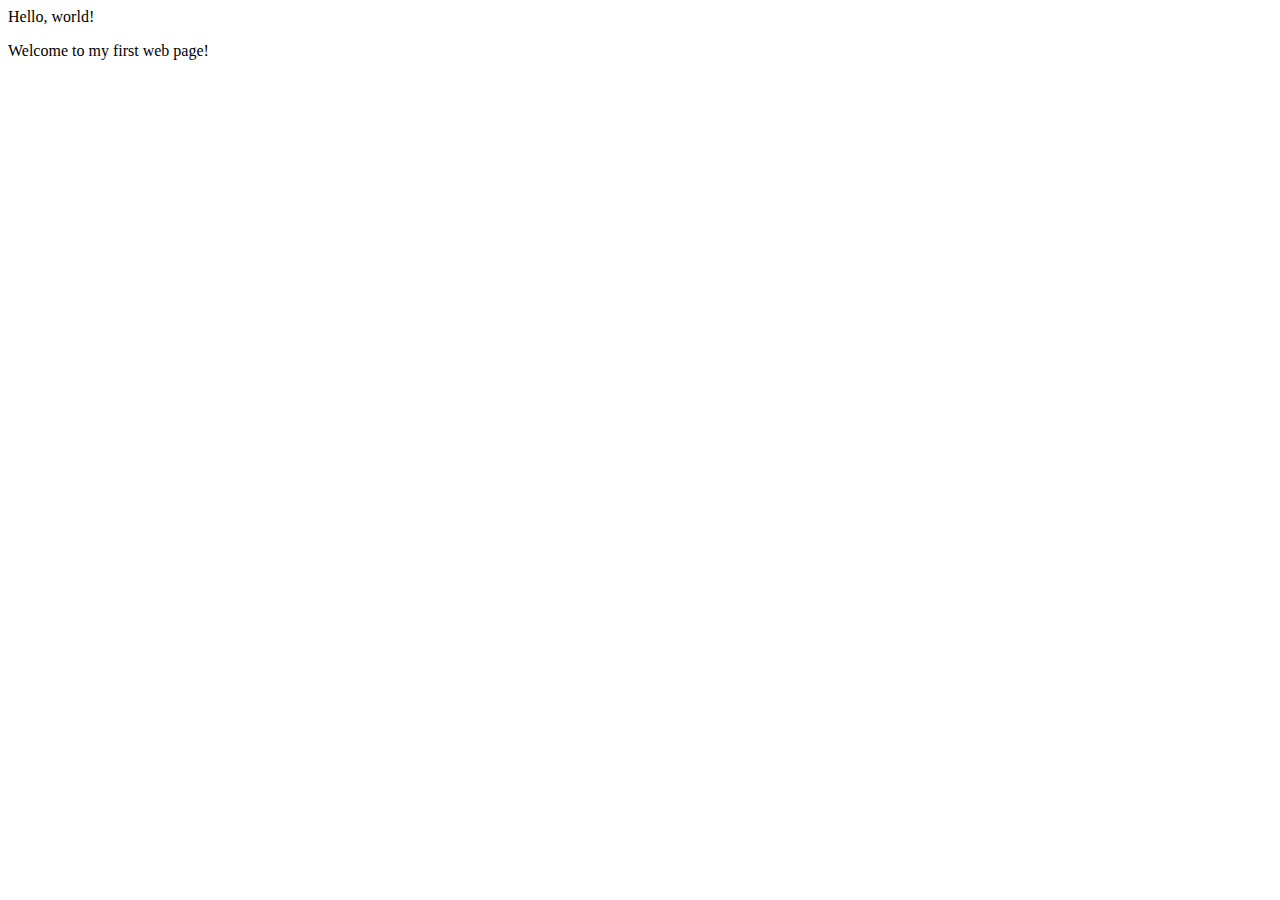
==== my-first-webpage.html @ fae1bf5f "add paragraph block elements to the page" ====
<!DOCYPE  HTML>
<html>
    
    <head>
        <title>my first website</title>
    </head>
   
    <body>
        <p>Hello, world!</p>
        <p>Welcome to my first web page!</p>
      </body>
    </body>
   
</html>
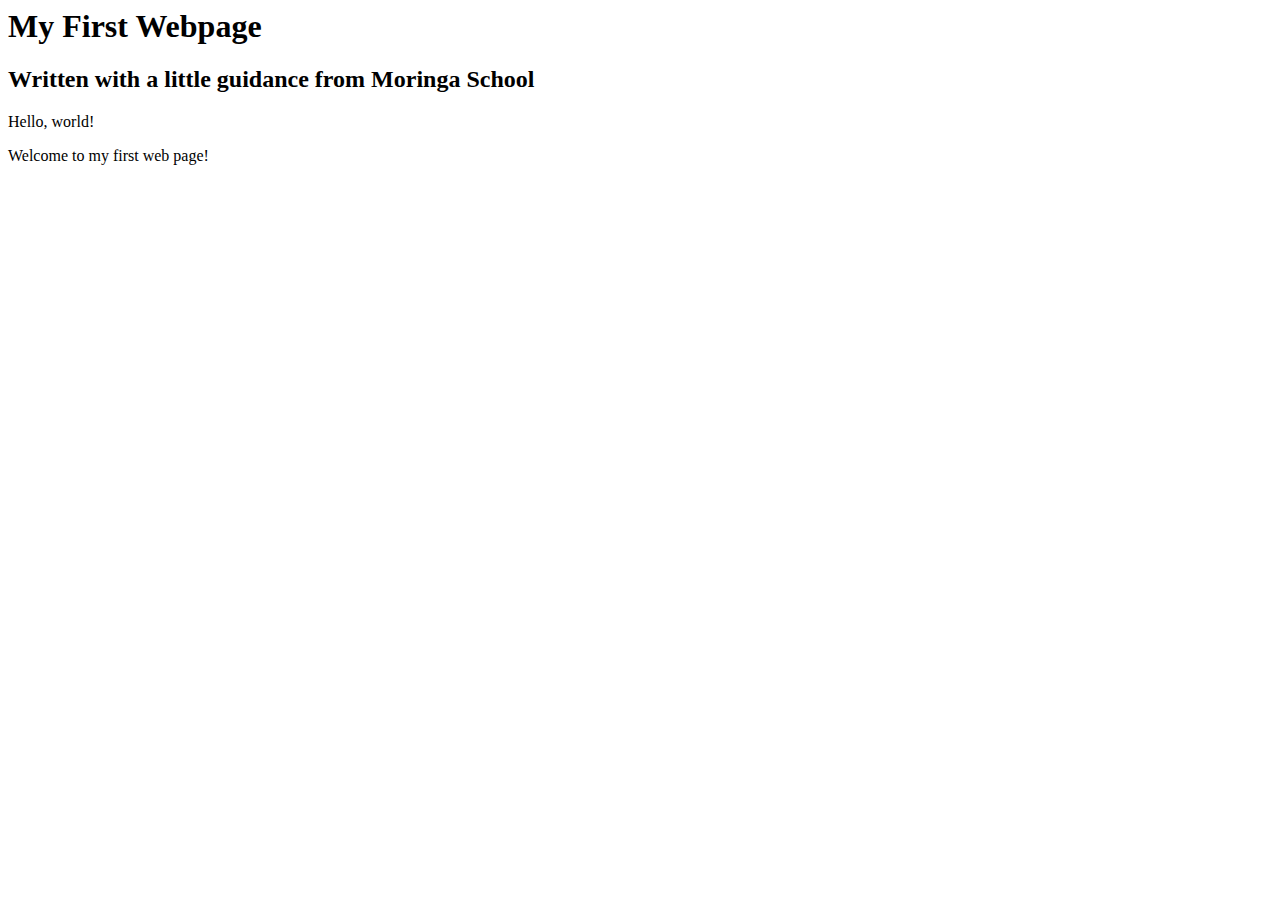
==== commit 09fda187: "add header block elements" ====
--- a/my-first-webpage.html
+++ b/my-first-webpage.html
@@ -6,6 +6,8 @@
     </head>
    
     <body>
+            <h1>My First Webpage</h1>
+            <h2>Written with a little guidance from Moringa School</h2>
         <p>Hello, world!</p>
         <p>Welcome to my first web page!</p>
       </body>
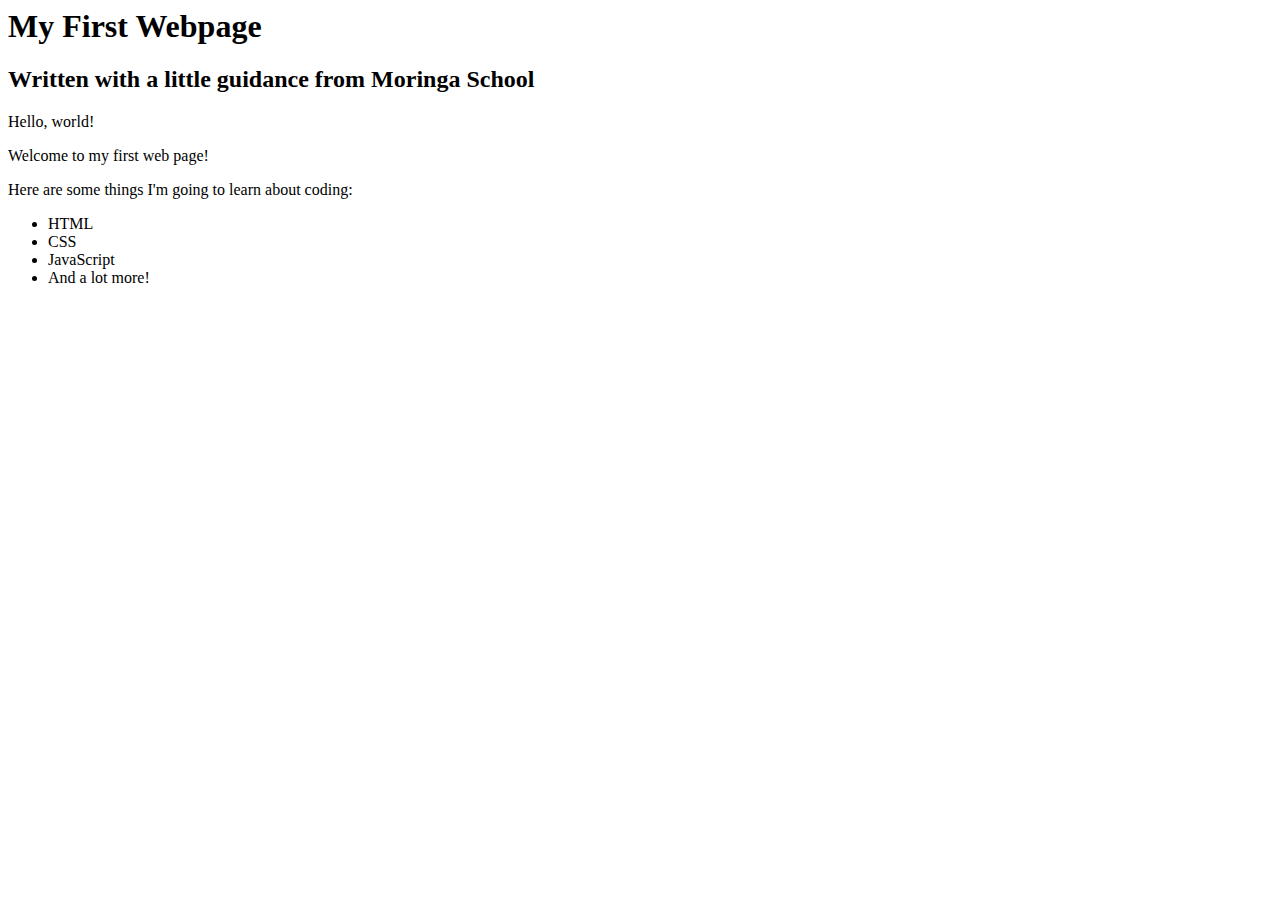
==== commit 8a4c7a6c: "add list elements" ====
--- a/my-first-webpage.html
+++ b/my-first-webpage.html
@@ -10,6 +10,14 @@
             <h2>Written with a little guidance from Moringa School</h2>
         <p>Hello, world!</p>
         <p>Welcome to my first web page!</p>
+        <p>Here are some things I'm going to learn about coding:</p>
+        <ul>
+          <li>HTML</li>
+          <li>CSS</li>
+          <li>JavaScript</li>
+          <li>And a lot more!</li>
+        </ul>
+     
       </body>
     </body>
    
